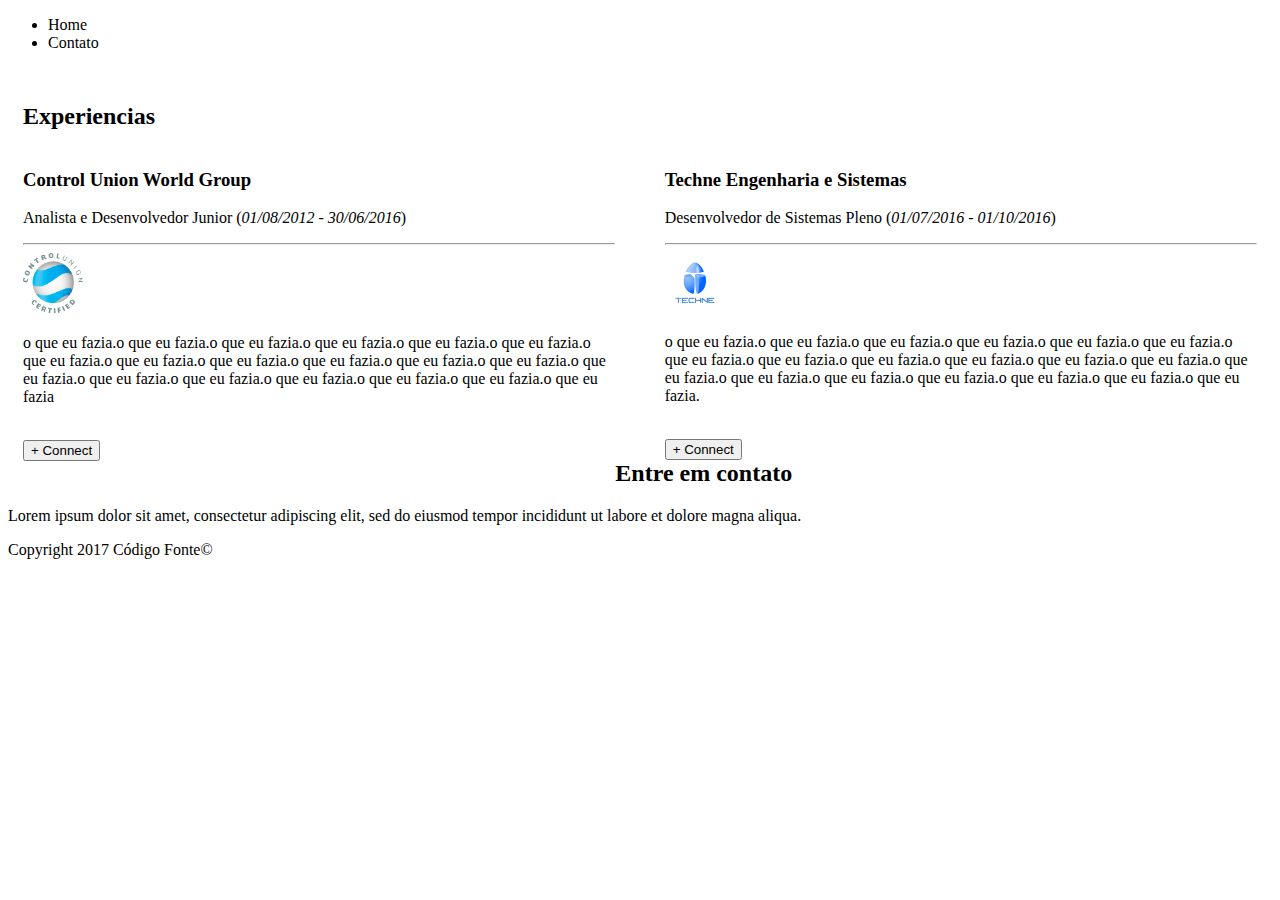
==== index.html @ 6548531b "first commit" ====
<!DOCTYPE HTML>
<html lang="pt-br">
    <head>
        <meta charset="utf-8"/>
        <meta content="width=device-width, initial-scale=1, maximum-scale=1" name="viewport">
        <title>Raphael Freitas</title>
        <link href="css/style.css" rel="stylesheet"/>
        <script src="js/script.js"></script>
        <link rel="stylesheet" href="http://www.w3schools.com/lib/w3.css">
    </head>
    <body>

        <header>
            <nav>
                <ul>
                    <li>Home</li>
                    <li>Contato</li>
                </ul>
            </nav>
        </header>

        <section>
            <article>
                <div>
                    <h2>Experiencias</h2>
                    <div class="w3-card-4 dir">
                        <header class="w3-container w3-light-grey">
                            <h3>Control Union World Group</h3>
                        </header>
                        <div class="w3-container">
                            <p>Analista e Desenvolvedor Junior (<i>01/08/2012 - 30/06/2016</i>) </p>
                            <hr>
                            <img src="img/control.png" alt="Control" class="w3-left w3-circle w3-margin-right" style="width:60px">
                            <p>o que eu fazia.o que eu fazia.o que eu fazia.o que eu fazia.o que eu fazia.o que eu fazia.o que eu fazia.o que eu fazia.o que eu fazia.o que eu fazia.o que eu fazia.o que eu fazia.o que eu fazia.o que eu fazia.o que eu fazia.o que eu fazia.o que eu fazia.o que eu fazia.o que eu fazia</p><br>
                        </div>
                        <button class="w3-btn-block w3-dark-grey">+ Connect</button>
                    </div>
                    <div class="w3-card-4 esq">
                        <header class="w3-container w3-light-grey">
                            <h3>Techne Engenharia e Sistemas </h3>
                        </header>
                        <div class="w3-container">
                            <p>Desenvolvedor de Sistemas Pleno (<i>01/07/2016 - 01/10/2016</i>)</p>
                            <hr>
                            <img src="img/techne.jpg" alt="Techne" class="w3-left w3-circle w3-margin-right" style="width:60px">
                            <p>o que eu fazia.o que eu fazia.o que eu fazia.o que eu fazia.o que eu fazia.o que eu fazia.o que eu fazia.o que eu fazia.o que eu fazia.o que eu fazia.o que eu fazia.o que eu fazia.o que eu fazia.o que eu fazia.o que eu fazia.o que eu fazia.o que eu fazia.o que eu fazia.o que eu fazia.</p><br>
                        </div>
                        <button class="w3-btn-block w3-dark-grey">+ Connect</button>
                    </div>
                </div>
            </article>
        </section>
        
        <aside>
            <h2>Entre em contato</h2>
            <p>Lorem ipsum dolor sit amet, consectetur adipiscing elit, sed do eiusmod tempor incididunt ut labore et dolore magna aliqua.</p>
        </aside>
    
    <footer>
        <p>Copyright 2017 Código Fonte©</p>
    </footer>
</body>
</html>
---- css/style.css ----
.card {
  box-shadow: 0 4px 8px 0 rgba(0,0,0,0.4);
  transition: 0.3s;
  width: 99.8%;
}

.card:hover {
  box-shadow: 0 8px 16px 0 rgba(0,0,0,0.4);
}

.container {
  padding: 2px 16px;
}

.avatar {
  width: 40%;
  padding: 2px 16px;
}

.img-circle {
  padding-top: 16px;
  border-radius: 50%;
  display: block;
  max-width: 100%;
  height: auto;
}

@font-face {
  font-family: "ArticleFont";
  src: "fonts/gentleman_on_the_rainbow/Gentleman_on_the_Rainbow.ttf";
}

article {
  padding: 15px;
  /**font-family: "ArticleFont", Cursive;*/
}

.div-left {
  width: 70%;
  float: left;
}

.div-right {
  margin-left: 30%;
  /* Change this to whatever the width of your left column is*/
}

.dir{
	float: left;
	width:48%;
	}
	.esq{
	float: right;
	width: 48%;
	}
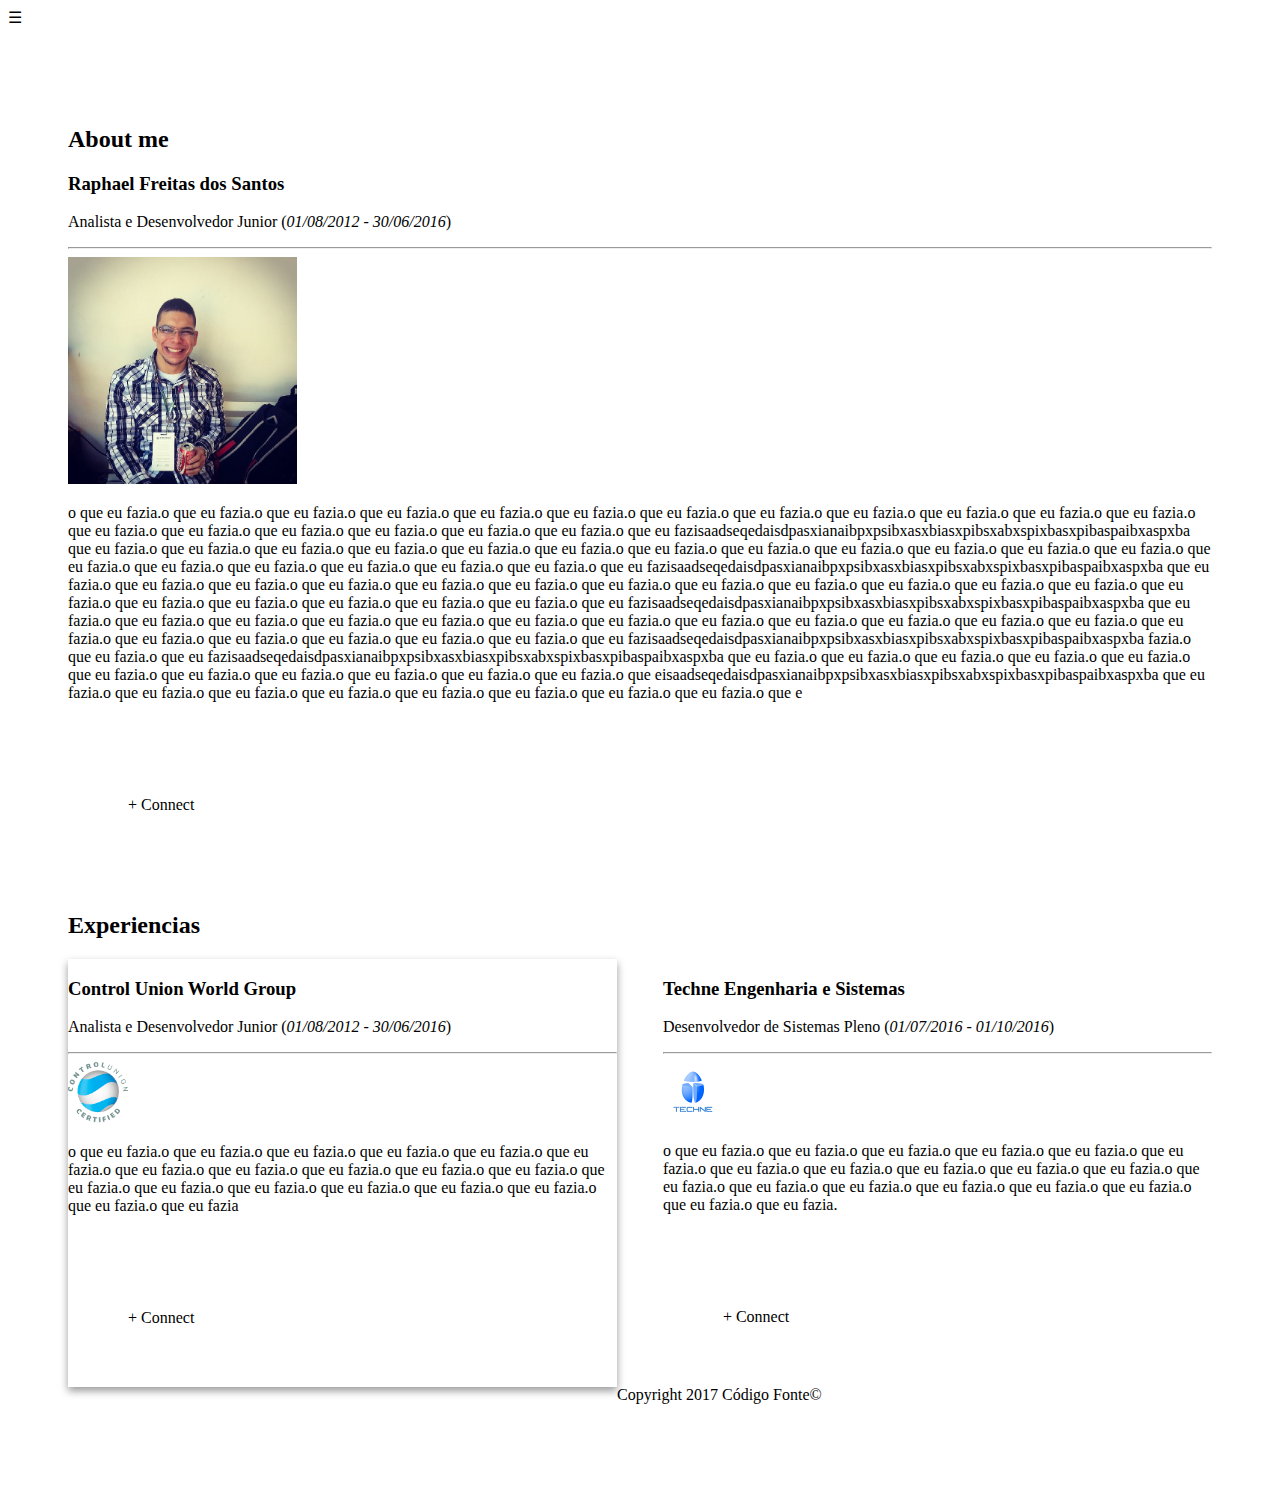
==== commit 0f8d5780: "add menu, main card" ====
--- a/index.html
+++ b/index.html
@@ -11,53 +11,75 @@
     <body>
 
         <header>
-            <nav>
-                <ul>
-                    <li>Home</li>
-                    <li>Contato</li>
-                </ul>
+
+            <nav class="w3-sidenav w3-light-grey w3-card-2" style="display:none" id="mySidenav">
+                <a href="javascript:void(0)" onclick="w3_close()" class="w3-closenav w3-large">Close &times;</a>
+                <a href="#about-me">Aboute-me</span></a>
+                <a href="#xp">Experiencias</span></a>
             </nav>
+
+            <header class="w3-container w3-dark-grey">
+                <span class="w3-opennav w3-xlarge" onclick="w3_open()">&#9776;</span>
+                <h3></h3>
+            </header>
+
         </header>
 
         <section>
+
             <article>
-                <div>
-                    <h2>Experiencias</h2>
-                    <div class="w3-card-4 dir">
-                        <header class="w3-container w3-light-grey">
-                            <h3>Control Union World Group</h3>
-                        </header>
-                        <div class="w3-container">
-                            <p>Analista e Desenvolvedor Junior (<i>01/08/2012 - 30/06/2016</i>) </p>
-                            <hr>
-                            <img src="img/control.png" alt="Control" class="w3-left w3-circle w3-margin-right" style="width:60px">
-                            <p>o que eu fazia.o que eu fazia.o que eu fazia.o que eu fazia.o que eu fazia.o que eu fazia.o que eu fazia.o que eu fazia.o que eu fazia.o que eu fazia.o que eu fazia.o que eu fazia.o que eu fazia.o que eu fazia.o que eu fazia.o que eu fazia.o que eu fazia.o que eu fazia.o que eu fazia</p><br>
-                        </div>
-                        <button class="w3-btn-block w3-dark-grey">+ Connect</button>
+
+                <!-- sobre mim -->
+                <a name="sobremim"></a><h2>About me</h2>
+                <div class="w3-card-12 w3-hover-shadow">
+                    <header class="w3-container w3-light-grey ">
+                        <h3 class="title-name">Raphael Freitas dos Santos</h3>
+                    </header>
+                    <div class="w3-container">
+                        <p>Analista e Desenvolvedor Junior (<i>01/08/2012 - 30/06/2016</i>) </p>
+                        <hr>
+                        <img src="img/avatar.jpg" alt="Control" class="w3-left  w3-margin-right" style="width:20%">
+                        <p>o que eu fazia.o que eu fazia.o que eu fazia.o que eu fazia.o que eu fazia.o que eu fazia.o que eu fazia.o que eu fazia.o que eu fazia.o que eu fazia.o que eu fazia.o que eu fazia.o que eu fazia.o que eu fazia.o que eu fazia.o que eu fazia.o que eu fazia.o que eu fazia.o que eu fazisaadseqedaisdpasxianaibpxpsibxasxbiasxpibsxabxspixbasxpibaspaibxaspxba que eu fazia.o que eu fazia.o que eu fazia.o que eu fazia.o que eu fazia.o que eu fazia.o que eu fazia.o que eu fazia.o que eu fazia.o que eu fazia.o que eu fazia.o que eu fazia.o que eu fazia.o que eu fazia.o que eu fazia.o que eu fazia.o que eu fazia.o que eu fazia.o que eu fazisaadseqedaisdpasxianaibpxpsibxasxbiasxpibsxabxspixbasxpibaspaibxaspxba que eu fazia.o que eu fazia.o que eu fazia.o que eu fazia.o que eu fazia.o que eu fazia.o que eu fazia.o que eu fazia.o que eu fazia.o que eu fazia.o que eu fazia.o que eu fazia.o que eu fazia.o que eu fazia.o que eu fazia.o que eu fazia.o que eu fazia.o que eu fazia.o que eu fazisaadseqedaisdpasxianaibpxpsibxasxbiasxpibsxabxspixbasxpibaspaibxaspxba que eu fazia.o que eu fazia.o que eu fazia.o que eu fazia.o que eu fazia.o que eu fazia.o que eu fazia.o que eu fazia.o que eu fazia.o que eu fazia.o que eu fazia.o que eu fazia.o que eu fazia.o que eu fazia.o que eu fazia.o que eu fazia.o que eu fazia.o que eu fazia.o que eu fazisaadseqedaisdpasxianaibpxpsibxasxbiasxpibsxabxspixbasxpibaspaibxaspxba fazia.o que eu fazia.o que eu fazisaadseqedaisdpasxianaibpxpsibxasxbiasxpibsxabxspixbasxpibaspaibxaspxba que eu fazia.o que eu fazia.o que eu fazia.o que eu fazia.o que eu fazia.o que eu fazia.o que eu fazia.o que eu fazia.o que eu fazia.o que eu fazia.o que eu fazia.o que eisaadseqedaisdpasxianaibpxpsibxasxbiasxpibsxabxspixbasxpibaspaibxaspxba que eu fazia.o que eu fazia.o que eu fazia.o que eu fazia.o que eu fazia.o que eu fazia.o que eu fazia.o que eu fazia.o que e</p><br>
                     </div>
-                    <div class="w3-card-4 esq">
-                        <header class="w3-container w3-light-grey">
-                            <h3>Techne Engenharia e Sistemas </h3>
-                        </header>
-                        <div class="w3-container">
-                            <p>Desenvolvedor de Sistemas Pleno (<i>01/07/2016 - 01/10/2016</i>)</p>
-                            <hr>
-                            <img src="img/techne.jpg" alt="Techne" class="w3-left w3-circle w3-margin-right" style="width:60px">
-                            <p>o que eu fazia.o que eu fazia.o que eu fazia.o que eu fazia.o que eu fazia.o que eu fazia.o que eu fazia.o que eu fazia.o que eu fazia.o que eu fazia.o que eu fazia.o que eu fazia.o que eu fazia.o que eu fazia.o que eu fazia.o que eu fazia.o que eu fazia.o que eu fazia.o que eu fazia.</p><br>
-                        </div>
-                        <button class="w3-btn-block w3-dark-grey">+ Connect</button>
+                    <footer class="w3-btn-block w3-dark-grey">+ Connect</footer>
+                </div>
+
+                <!-- experiencias-->
+                <br>
+                <a name="xp"></a><h2>Experiencias</h2>
+                <div class="w3-card-4 dir card">
+                    <header class="w3-container w3-light-grey">
+                        <h3>Control Union World Group</h3>
+                    </header>
+                    <div class="w3-container">
+                        <p>Analista e Desenvolvedor Junior (<i>01/08/2012 - 30/06/2016</i>) </p>
+                        <hr>
+                        <img src="img/control.png" alt="Control" class="w3-left w3-circle w3-margin-right" style="width:60px">
+                        <p>o que eu fazia.o que eu fazia.o que eu fazia.o que eu fazia.o que eu fazia.o que eu fazia.o que eu fazia.o que eu fazia.o que eu fazia.o que eu fazia.o que eu fazia.o que eu fazia.o que eu fazia.o que eu fazia.o que eu fazia.o que eu fazia.o que eu fazia.o que eu fazia.o que eu fazia</p><br>
                     </div>
+                    <footer class="w3-btn-block w3-dark-grey">+ Connect</footer>
                 </div>
+
+                <div class="w3-card-4 esq">
+                    <header class="w3-container w3-light-grey">
+                        <h3>Techne Engenharia e Sistemas </h3>
+                    </header>
+                    <div class="w3-container">
+                        <p>Desenvolvedor de Sistemas Pleno (<i>01/07/2016 - 01/10/2016</i>)</p>
+                        <hr>
+                        <img src="img/techne.jpg" alt="Techne" class="w3-left w3-circle w3-margin-right" style="width:60px">
+                        <p>o que eu fazia.o que eu fazia.o que eu fazia.o que eu fazia.o que eu fazia.o que eu fazia.o que eu fazia.o que eu fazia.o que eu fazia.o que eu fazia.o que eu fazia.o que eu fazia.o que eu fazia.o que eu fazia.o que eu fazia.o que eu fazia.o que eu fazia.o que eu fazia.o que eu fazia.</p><br>
+                    </div>
+                    <footer class="w3-btn-block w3-dark-grey">+ Connect</footer>
+                </div>
+                <br>
+
             </article>
+
         </section>
-        
-        <aside>
-            <h2>Entre em contato</h2>
-            <p>Lorem ipsum dolor sit amet, consectetur adipiscing elit, sed do eiusmod tempor incididunt ut labore et dolore magna aliqua.</p>
-        </aside>
-    
-    <footer>
-        <p>Copyright 2017 Código Fonte©</p>
-    </footer>
-</body>
+
+        <footer>
+            <p>Copyright 2017 Código Fonte©</p>
+        </footer>
+    </body>
 </html>--- a/css/style.css
+++ b/css/style.css
@@ -1,7 +1,6 @@
 .card {
   box-shadow: 0 4px 8px 0 rgba(0,0,0,0.4);
-  transition: 0.3s;
-  width: 99.8%;
+  transition: background-color .25s,color .15s,box-shadow .15s,opacity .25s,filter .25s,border .15s;
 }
 
 .card:hover {
@@ -25,31 +24,16 @@
   height: auto;
 }
 
-@font-face {
-  font-family: "ArticleFont";
-  src: "fonts/gentleman_on_the_rainbow/Gentleman_on_the_Rainbow.ttf";
-}
-
-article {
-  padding: 15px;
-  /**font-family: "ArticleFont", Cursive;*/
-}
-
-.div-left {
-  width: 70%;
-  float: left;
-}
-
-.div-right {
-  margin-left: 30%;
-  /* Change this to whatever the width of your left column is*/
+article, aside, footer {
+  padding: 60px;
 }
 
 .dir{
-	float: left;
-	width:48%;
-	}
-	.esq{
-	float: right;
-	width: 48%;
-	}+  float: left;
+  width:48%;
+}
+
+.esq{
+  float: right;
+  width: 48%;
+}